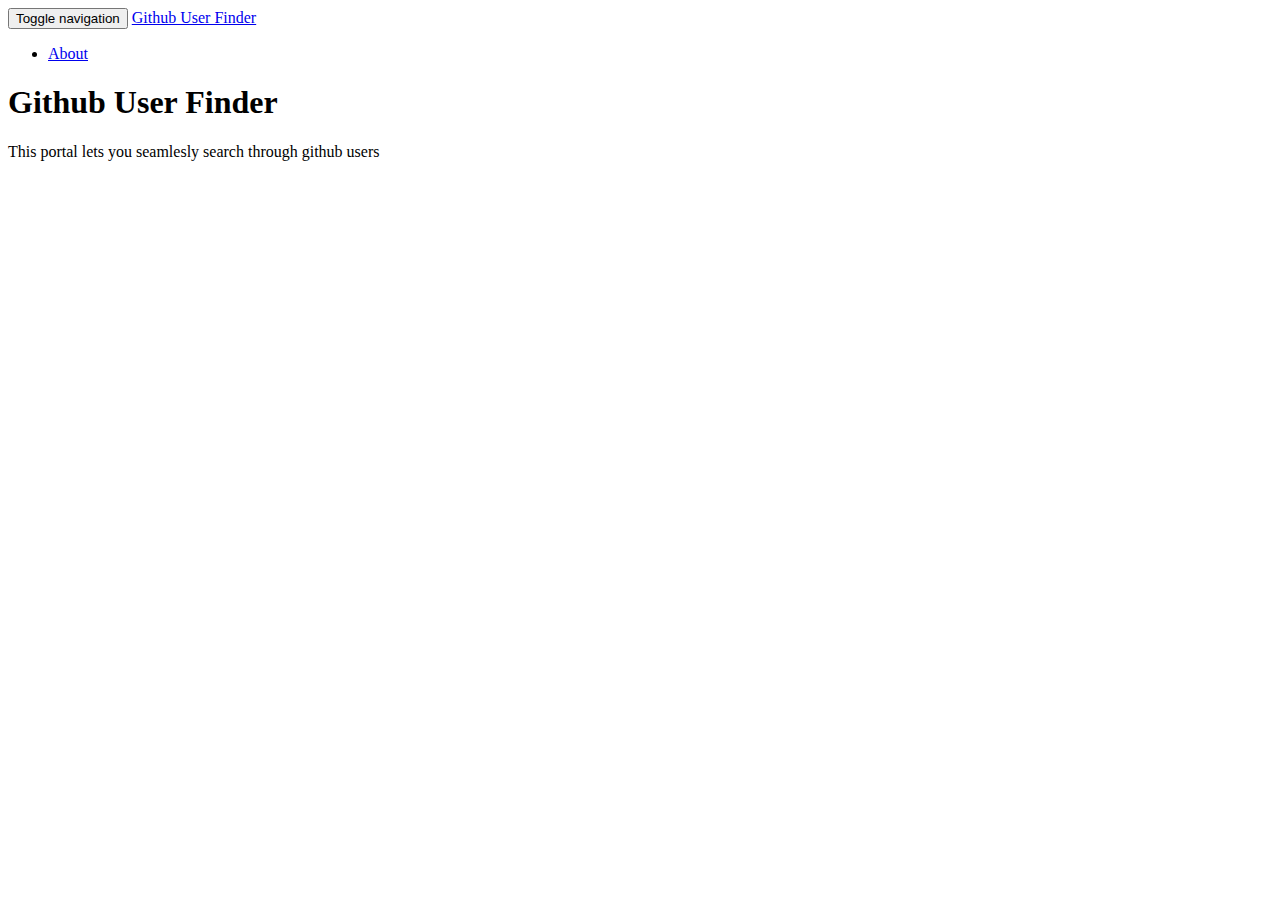
==== about.html @ 1c7032b7 "First update" ====
<!DOCTYPE html>
<html lang="en">
  <head>
    <meta charset="utf-8">
    <meta http-equiv="X-UA-Compatible" content="IE=edge">
    <meta name="viewport" content="width=device-width, initial-scale=1">

    <title>Github User Finder</title>
    
    <link rel="stylesheet" type="text/css" href="https://bootswatch.com/paper/bootstrap.min.css">
	<link rel="stylesheet" type="text/css" href="css/style.css">
    
  </head>

  <body>

    <nav class="navbar navbar-inverse navbar">
      <div class="container">
        <div class="navbar-header">
          <button type="button" class="navbar-toggle collapsed" data-toggle="collapse" data-target="#navbar" aria-expanded="false" aria-controls="navbar">
            <span class="sr-only">Toggle navigation</span>
            <span class="icon-bar"></span>
            <span class="icon-bar"></span>
            <span class="icon-bar"></span>
          </button>
          <a class="navbar-brand" href="index.html">Github User Finder</a>
        </div>
        <div id="navbar" class="collapse navbar-collapse">
          <ul class="nav navbar-nav">
            <li class="active"><a href="about.html">About</a></li>
          </ul>
        </div><!--/.nav-collapse -->
      </div>
    </nav>

    <div class="container">

      <div class="About">
        <h1>Github User Finder</h1>
        <p class="lead">This portal lets you seamlesly search through github users</p>
      </div>

    </div><!-- /.container -->


    <script src="https://code.jquery.com/jquery-3.1.1.js" integrity="sha256-16cdPddA6VdVInumRGo6IbivbERE8p7CQR3HzTBuELA=" crossorigin="anonymous"></script>
	<script src="https://maxcdn.bootstrapcdn.com/bootstrap/3.3.7/js/bootstrap.min.js"></script>
	<script src="js/main.js"></script>
  </body>
</html>
---- css/style.css ----
/*.navbar{
	background-color: #000;
}*/
.avatar{
	width: 100%
}
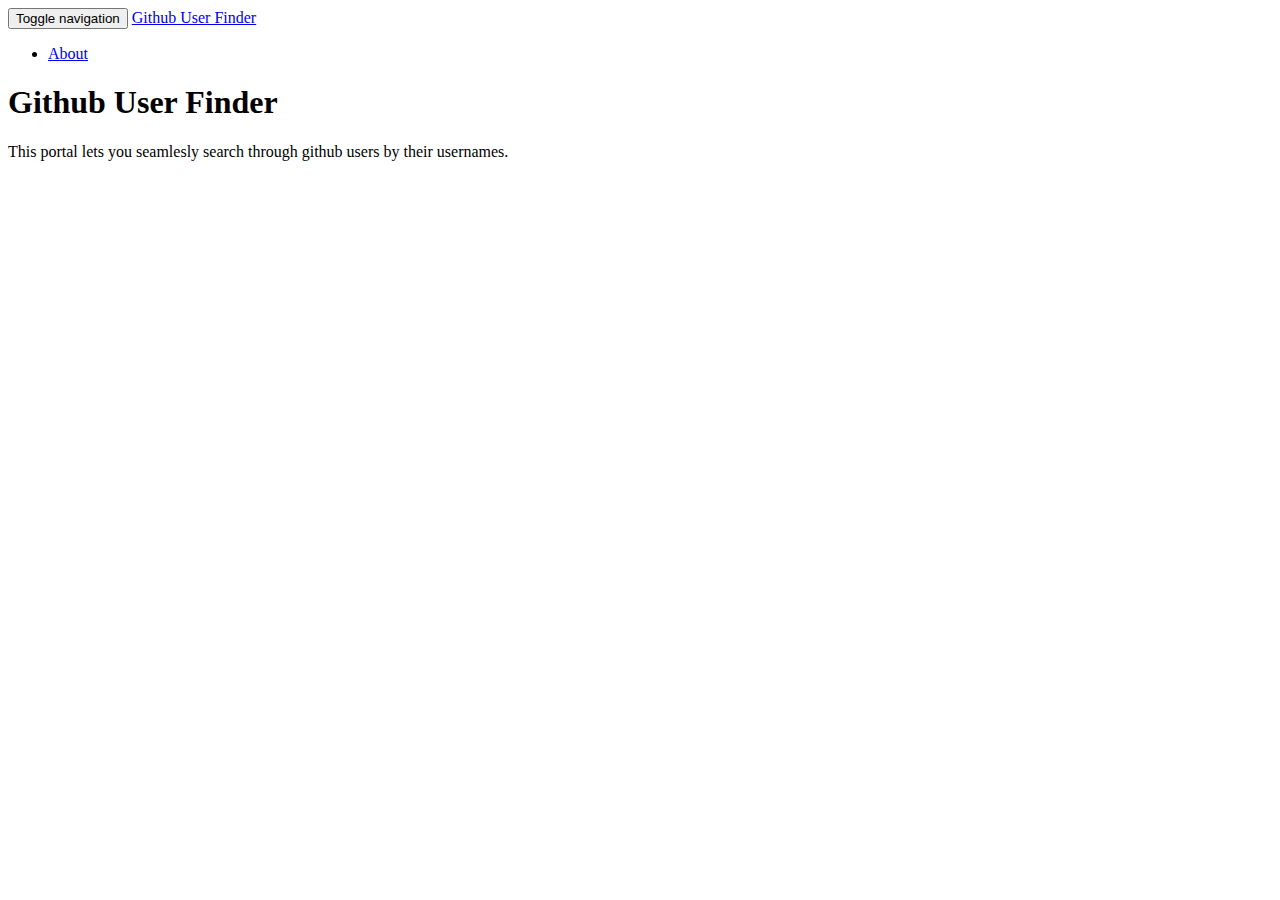
==== commit 9ad369f0: "final changes and completetion" ====
--- a/about.html
+++ b/about.html
@@ -6,7 +6,7 @@
     <meta name="viewport" content="width=device-width, initial-scale=1">
 
     <title>Github User Finder</title>
-    
+    <link rel="icon" type="image/png" href="images/favicon.png">
     <link rel="stylesheet" type="text/css" href="https://bootswatch.com/paper/bootstrap.min.css">
 	<link rel="stylesheet" type="text/css" href="css/style.css">
     
@@ -37,7 +37,7 @@
 
       <div class="About">
         <h1>Github User Finder</h1>
-        <p class="lead">This portal lets you seamlesly search through github users</p>
+        <p class="lead">This portal lets you seamlesly search through github users by their usernames.</p>
       </div>
 
     </div><!-- /.container -->
